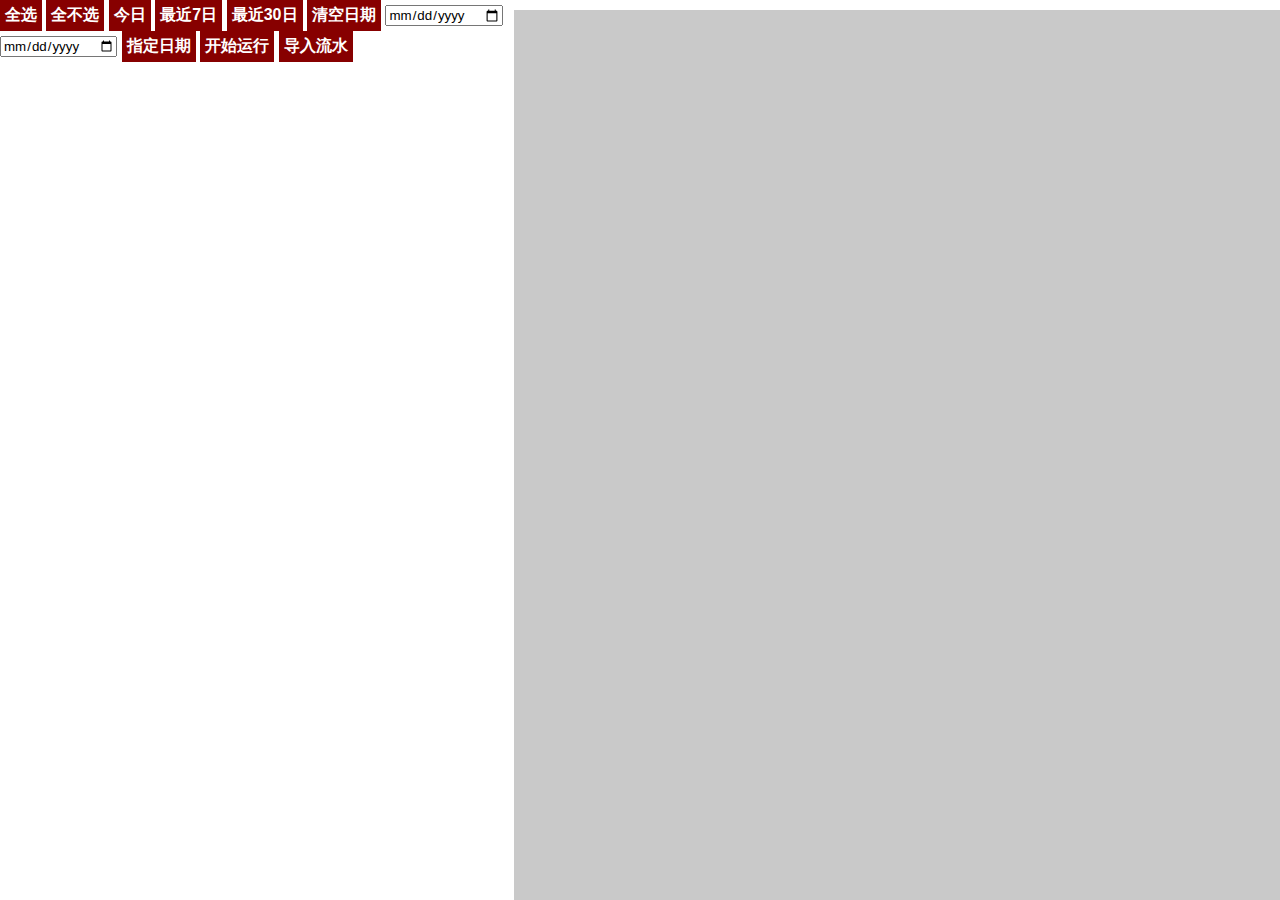
==== web/bill.html @ d7aef5bb "ll" ====
<!DOCTYPE html>
<html>
  <head>
    <title>Pure HTML CSS Admin Template</title>
<style>

#executionDiv{
  max-width: 100%
}

#license
{
  font-weight:bold;
  float: right;
  color:#cccccc;
}

</style>
  <script type="text/javascript"src="jquery.min.js"></script>
  <script type="text/javascript" src="jquery.modal.min.js"></script>
  <script type="text/javascript" src="jquery.pagination.js"></script>
  <script type="text/javascript" src="common.js"></script>
  <link rel="stylesheet" href="admin.css" />
  <link rel="stylesheet" href="jquery.modal.min.css" />
  <link rel="stylesheet" href="pagination.css" />
</head>
<body>
<div id="tips" class="modal"></div>
<div id="tips2" class="modal"></div>

<div id="executionDiv" class="modal" >
  <table id="executionTb" ></table>
  <div id="Pagination" class="pagination"><!-- 这里显示分页 --></div>
</div>
<div>
    <form>
      <input type="button" id="selectAll" value="全选"/>
      <input type="button" id="cancelAll" value="全不选"/>
      <input type="button" name="dateBtn" duration="0" value="今日"/>
      <input type="button" name="dateBtn" duration="7" value="最近7日"/>
      <input type="button" name="dateBtn" duration="30" value="最近30日"/>
      <input type="button" id="resetAll" value="清空日期"/>
      <input type="date" id="beginDate" />
      <input type="date" id="endDate" />
      <input type="button" id="setDate" value="指定日期"/>
      <input type="button" id="run" value="开始运行"/>
      <input type="button" id="import" value="导入流水"/>
      <span id="usb"></span>
      <span id="info" class="info"></span>
      <span id="license"></span>
    </form>
    </div>

<table id="tb"></table>
</body>
    <script>

    var isStopAll = false;

        function importExecution(executionId)
        {
               if(confirm("确定要批量导入银行流水么?"))
               {
                  $("#tips").empty().append("<h4>请稍后...</h4>")
                  $('#tips').modal({
                      escapeClose: false,
                      clickClose: false,
                      showClose: false
                    });

                $.getJSON("/importBankXls&executionIds="+executionId,function(data){
                    $("#tips").empty()
                    $.each(data, function(n,value){
                        str = ""
                        if(value["result"])
                            str = value["account_name"] + ":成功导入"+str+value["msg"]+"条数据"
                        else
                            str = value["account_name"] + ":导入失败,"+str+value["msg"]
                        $("#tips").append("<h4>"+str+"</h4>")
                    })
                    $('#tips').modal({clickClose: true,escapeClose: true});
                     //$.modal.close();
                   });
               }
        }

        $(function() {
            $.ajaxSettings.async = false;
            var currentSlotNum = 0;
            var currentTimer = 0
            var toRunSlotArray = new Array()
            var taskStatusMap = new Map([[null, "【未知】"],["READY","【准备执行】"],["RUNNING","【执行中】"],["FINISHED","【执行成功】"],["FAILED","【执行失败】"]])


            function getXlsDownloadStr(data)
            {
                xlsDownloadStr = "-"
                if(data["xls_filename"] != ""&&data["xls_filename"] != null)
                {
                  xlsDownloadStr = "<a href='download/"+data["execution_id"]+"/"+data["xls_filename"]+"'>下载</a>"
                }
                return xlsDownloadStr;
            }
            function getImgDownloadStr(data)
            {
                imgDownloadStr = "-"
                if(data["screenshot_filename"] != ""&&data["screenshot_filename"] != null)
                {
                  imgDownloadStr = "<a href='download/"+data["execution_id"]+"/"+data["screenshot_filename"]+"'>下载</a>"
                }
                return imgDownloadStr;
            }

            function info(msg)
            {
              $("#info").text(msg).show().delay(1000).fadeOut();
            }

            function loadTable()
            {
                $("#tb").empty()
                $.getJSON("/getSlotList",function(data){
                $("#tb").append("<tr><th>选择</th><th>端口</th><th>账户</th><th>银行</th><th>开始日期</th><th>结束日期</th><th>执行状态</th><th>银行流水</th><th>屏幕截图</th><th>执行记录</th></tr>")

                    $.each(data, function (n, value) {
                        i = n+1
                        $("#tb").append("<tr>\
                        <td><input type='checkbox' id='cb_"+i+"' checked='true' executionId='"+value["execution_id"]+"' /></td>\
                        <td>"+value["slot_num"]+"</td><td>"+value["short_name"]+"</td>\
                        <td>"+value["name"]+"</td>\
                        <td><input type='date' id='begin_"+i+"' value="+value["query_begin_date"]+"></td>\
                        <td><input type='date' id='end_"+i+"' value="+value["query_end_date"]+"></td>\
                        <td><span id='span_"+i+"' >"+taskStatusMap.get(value["status"])+"</span></td>\
                        <td id='bill_download_"+i+"'>"+getXlsDownloadStr(value)+"</td>\
                        <td id='photo_download_"+i+"'>"+getImgDownloadStr(value)+"</td>\
                        <td><a href='#' account_id='"+value["account_id"]+"' name='view'>查看</a></td>\
                        </tr>");
                        if(value["status"]=="READY"||value["status"]=="RUNNING")
                        {
                            currentSlotNum = i;
                            toRunSlotArray.push(currentSlotNum)
                            //创建定时器
                            currentTimer = setInterval(taskTimer, 2000)
                            $('#tips2').modal({
                                escapeClose: false,
                                clickClose: false,
                                showClose: false
                            });
                        }
                    });
                });

                $.getJSON("/getExpireDate",function(data){
                    $("#license").text("授权有效期至"+data["result"])
                });
            }

            $("#import").click(function(){
               $.ajaxSettings.async = true;
               var importExecutionIds = new Array()
               var emptyExecutionIds = new Array()
               $("input[type=checkbox]").each(function(i){
                   if ($(this).prop("checked"))
                   {
                    n = i + 1
                    executionId = $(this).attr("executionId")
                    if($("#bill_download_"+n).text().length > 1)
                    {
                      importExecutionIds.push(executionId)
                    }
                    else
                      emptyExecutionIds.push(executionId)
                   }
               })
               if(emptyExecutionIds.length >0)
                 info("包含无法下载的银行流水")
               else if(importExecutionIds.length ==0)
                 info("没有可导入的银行流水文件")
               else if(confirm("确定要批量导入银行流水么?"))
               {
                  $("#tips").empty().append("<h4>请稍后...</h4>")
                  $('#tips').modal({
                      escapeClose: false,
                      clickClose: false,
                      showClose: false
                    });

                $.getJSON("/importBankXls&executionIds="+importExecutionIds.toString(),function(data){
                    $("#tips").empty()
                    $.each(data, function(n,value){
                        str = ""
                        if(value["result"])
                            str = value["account_name"] + ":成功导入"+str+value["msg"]+"条数据"
                        else
                            str = value["account_name"] + ":导入失败,"+str+value["msg"]
                        $("#tips").append("<h4>"+str+"</h4>")
                    })
                    $('#tips').modal({clickClose: true,escapeClose: true});
                     //$.modal.close();
                   });
               }
            })

            $("#selectAll").click(function(){
                $("input[type=checkbox]").prop("checked",true)
            });

            $("#cancelAll").click(function(){
                $("input[type=checkbox]").prop("checked",false)
            });

            $("[name=dateBtn]").click(function(){
              duration = $(this).attr("duration")
              duration = -parseInt(duration)
              $("input[type=checkbox]").each(function(i){
                if ($(this).prop("checked")){
                  $("#begin_"+(i+1)).val(formatDate(duration))
                  $("#end_"+(i+1)).val(formatDate(0))
                   }
              });
            })
            $("#resetAll").click(function(){
                $("input[type=checkbox]").each(function(i){
                  $("#begin_"+(i+1)).val("")
                  $("#end_"+(i+1)).val("")
                });
            });
            $("#setDate").click(function(){
                $("input[type=checkbox]").each(function(i){
                if ($(this).prop("checked")){
                  $("#begin_"+(i+1)).val($("#beginDate").val())
                  $("#end_"+(i+1)).val($("#endDate").val())
                   }
                });
            });

            function isDateNotEmpty()
            {
              var hasDateEmpty = false;
              $("input[type=checkbox]").each(function(i){
                if ($(this).prop("checked")){
                     if($("#begin_"+(i+1)).val()=="" || $("#end_"+(i+1)).val()=="")
                     {
                       hasDateEmpty = true
                     }
                   }
                });
              return !hasDateEmpty;
            }

            $("#run").click(function(){
              isStopAll = false;
              var isUsbHubWorking = false
              $.getJSON("/getUsbHubStatus",function(data){
                   isUsbHubWorking = data["result"]
              });
              if(!isUsbHubWorking)
              {
                info("USBHub未连接")
                return
              }
              if (toRunSlotArray.length != 0)
              {
                info("存在未执行完成的任务")
                return;
              }
              if(!confirm("确定自动下载银行流水?")) return;
              if(!isDateNotEmpty()){
                  info("起止日期不能为空")
                  return;
              }
              //执行队列
              toRunSlotArray = []
              clearInterval(currentTimer)
                $("input[type=checkbox]").each(function(i){
                 if ($(this).prop("checked")){
                        tempSlotNum = $(this).parent().siblings(":first").text()
                        toRunSlotArray.push(tempSlotNum)
                      }
                 });
              currentSlotNum = 0;
              //创建定时器
              currentTimer = setInterval(taskTimer, 2000)
              $('#tips2').modal({
                  escapeClose: false,
                  clickClose: false,
                  showClose: false
              });
            });

            function execNewTask()
            {
                //取列表中第一个SlotNum执行
                currentSlotNum = toRunSlotArray[0];
                beginDate = $("#begin_"+currentSlotNum).val()
                endDate = $("#end_"+currentSlotNum).val()
                $.getJSON("/runTask&slotNum="+currentSlotNum+"&beginDate="+beginDate+"&endDate="+endDate,function(data){
                  if(data["result"])
                      info("端口"+currentSlotNum+":创建任务成功")
                  else
                      info("端口"+currentSlotNum+":创建任务失败")
                });
            }

            function taskTimer()
            {
               //第一次执行
               if(currentSlotNum ==0)
               {
                  execNewTask();
                  return;
               }

              if(isStopAll)
              {
                $.getJSON("/stopTask&slotNum="+currentSlotNum,function(data){
                  if(data["result"])
                    info("端口"+currentSlotNum+"终止执行成功")
                  else
                    info("端口"+currentSlotNum+"终止执行失败")
                 })
                 toRunSlotArray = toRunSlotArray.slice(0, 1);
              }

               $.getJSON("/getSlotInfo&slotNum="+currentSlotNum,function(data){
                   info("端口"+currentSlotNum+":"+taskStatusMap.get(data["status"]))
                   //更新页面
                   $("#span_"+currentSlotNum).text(taskStatusMap.get(data["status"]))
                   $("#cb_"+currentSlotNum).attr("executionId", data["execution_id"])
                   $("#bill_download_"+currentSlotNum).html(getXlsDownloadStr(data))
                   $("#photo_download_"+currentSlotNum).html(getImgDownloadStr(data))

                   if (data["status"]=="FINISHED"||data["status"]=="FAILED")
                   {
                      toRunSlotArray.shift()
                      if(toRunSlotArray.length ==0)
                      {
                         info("待执行任务为空,定时器已关闭")
                         clearInterval(currentTimer)
                         $.modal.close();
                      }else{
                         execNewTask();
                      }
                   }
               });
            }

            $("#tips2").append("<h4>处理中, 请勿关闭浏览器窗口, 如需停止点击<button id='stop'>终止执行</button></h4>")
            $("#stop").click(function(){
              isStopAll = true;
            })

            loadTable();

            $("[name=view]").click(function(){
              accountId = $(this).attr("account_id")
              initPagination(accountId)
              $('#executionDiv').modal({clickClose: true,escapeClose: true});
            })

            $("input[type=checkbox]").click(function(i){
                $(this).prop("checked", $(this).prop("checked"))
            });

            var pageSize = 15;
            var executionList = []

            //回调函数的作用是显示对应分页的列表项内容
            //回调函数在用户每次点击分页链接的时候执行
            //参数page_index{int整型}表示当前的索引页
            function initPagination(accountId) {
                AccountId = $("#account option:selected").val()
                BeginDate = $("#beginDate").val()
                EndDate = $("#endDate").val()
                //设定翻页
                $.getJSON("/getExecutionList&accountId="+accountId,function(data){
                    count = data.length
                    executionList = data
                    num_entries = Math.ceil(count/pageSize);
                    // 创建分页
                    $("#Pagination").pagination(num_entries, {
                        num_edge_entries: 1, //边缘页数
                        num_display_entries: 4, //主体页数
                        callback: pageselectCallback,
                        items_per_page:1 //每页显示1项
                    });
                });
             }

            function pageselectCallback(page_index, jq){

                pageNum = page_index + 1
                element = null;
                if($("div.jquery-modal.blocker.current").length ==1)
                {
                  element = $("div.jquery-modal.blocker.current").find("#executionTb");
                }else{
                  element = $("#executionTb");
                }

                beginIndex = (pageNum-1)*pageSize;
                endIndex = pageNum*pageSize-1
                if(endIndex>executionList.length-1)
                  endIndex = executionList.length-1;

                element.empty().append("<tr><th>批次ID</th><th>账户</th><th>银行</th><th>查询日期</th><th>执行时间</th><th>执行状态</th><th>银行流水</th><th>屏幕截图</th><th>操作</th></tr>")

                for (var i=beginIndex;i<=endIndex;i++)
                {

                        value = executionList[i]
                        beginStr = ""
                        endStr = ""
                        if(value["run_begin_datetime"] != null) beginStr = value["run_begin_datetime"];
                        if(value["run_end_datetime"] != null) endStr = value["run_end_datetime"].substring(11,19);
                        element.append("<tr>\
                        <td>"+value["id"]+"</td><td>"+value["account_name"]+"</td>\
                        <td>"+value["bank_name"]+"</td>\
                        <td>"+value["query_begin_date"]+"~"+value["query_end_date"]+"</td>\
                        <td>"+beginStr+"~"+endStr+"</td>\
                        <td width='150'><span>"+taskStatusMap.get(value["status"])+"</span></td>\
                        <td width='100'>"+getXlsDownloadStr(value)+"</td>\
                        <td width='100'>"+getImgDownloadStr(value)+"</td>\
                        <td width='100'><a href='javascript:importExecution("+value["id"]+")'>导入流水</a></td>\
                        </tr>");

                }
                return false;
            }



        });
    </script>
</html>
---- web/admin.css ----
/* (A) GLOBAL */
* {
  font-family: arial, sans-serif;
  box-sizing: border-box;
}
body {
  display: flex;
  min-height: 100vh;
  padding: 0; margin: 0;
}

/* (B) SIDEBAR */
/* (B1) SIDEBAR ITSELF */
#pgside {
  width: 200px;
  transition: width 0.2s;
  background: #283039;
}

/* (B2) USER OR BRANDING */
#pgside #pguser {
  display: flex;
  align-items: center;
  padding: 10px 5px;
}
#pgside #pguser img {
  width: 100px;
  margin-left: 20px;
}

/* (B3) SIDEBAR ITEMS */
#pgside, #pgside a { color: #fff; }
#pgside a {
  display: block;
  padding: 20px;
  width: 100%;
  text-decoration: none;
  cursor: pointer;
}
#pgside a.current { background: #7c1919; }
#pgside a:hover { background: #9b2323; }

/* (B4) SIDEBAR ICONS & TEXT */
#pgside i.ico, #pgside i.txt { font-style: normal; }
#pgside i.ico {
  font-size: 1.1em;
  margin-right: 10px;
}

/* (B5) SMALL SCREEN TRANSFORMATION */
@media screen and (max-width:768px) {
  #pgside { width: 70px; }
  #pgside #pguser { justify-content: center; }
  #pgside a {
    text-align: center;
    padding: 20px 0;
  }
  #pgside i.ico {
    font-size: 1.5em;
    margin-right: 0;
  }
  #pgside i.txt { display: none; }
}

/* (C) MAIN CONTENTS */
#pgmain {
  flex-grow: 1;
  padding: 20px;
  padding-top: 10px;
  background: #f2f2f2;
}

/* (A) FORM */
.form {
  max-width: 600px; /* optional */
  padding: 20px;
  border: 1px solid #eee;
  background: #f2f2f2;
}
/* (B) FIELDS & LABELS */
.form label, .form input, .form textarea, .form select, .form button {
  display: block;
  width: 100%;
}
.form label { padding: 10px 0; }
.form input, .form textarea, .form select { padding: 10px; }

/* (C) BUTTONS */
input[type=button], input[type=submit], button {
  font-size: 1em;
  font-weight: 700;
  padding: 5px;
  border: 0;
  color: #fff;
  background: #870000;
  cursor: pointer;
}

table {
  margin-top:10px;
  font-family: Arial, Helvetica, sans-serif;
  font-size: 14px;
  border-spacing: 1px;
  background-color: rgba(201,201,201,1); /*������ɫ*/
  border-collapse: separate;
  width: 100%;
}

table td {
  height: 25px;
  border: 0px solid #ddd;
  background-color: #fff;
  padding: 3px;
}

table th{
  padding: 3px;
  text-align: left;
  background-color: #d9d9d9;
  color: black;
}

table a:link
{
  text-decoration: none;
  color: blue
}

table a:active
{
  text-decoration:blink
}

table a:hover
{
  text-decoration:underline;
  color: red
}

table a:visited
{
  text-decoration: none;
  color: blue
}
table tr:hover td
{
  background:none;
}
table tr:hover
{
  background-color: #ddd;
}

.tooltip {
    position: relative;
    display: inline-block;
    border-bottom: 1px dotted black;
}

.tooltip .tooltiptext {
    visibility: hidden;
    width: 120px;
    background-color: black;
    color: #fff;
    text-align: center;
    border-radius: 6px;
    padding: 5px 0;
    /* ��λ */
    position: absolute;
    z-index: 1;
    top: -5px;
    right: 105%;
}

.tooltip:hover .tooltiptext {
    visibility: visible;
}

/* ��ʾ��Ϣ */
.info
{
  background-color:yellow;
  font-weight:bold
}
---- web/pagination.css ----
@charset "utf-8";
.pagination{
     margin-top:10px;
}
.pagination a {
    text-decoration: none;
	border: 1px solid #AAE;
	color: #15B;
}

.pagination a, .pagination span {
    display: inline-block;
    padding: 0.1em 0.4em;
    margin-right: 5px;
	margin-bottom: 5px;
}

.pagination .current {
    background: #26B;
    color: #fff;
	border: 1px solid #AAE;
}

.pagination .current.prev, .pagination .current.next{
	color:#999;
	border-color:#999;
	background:#fff;
}
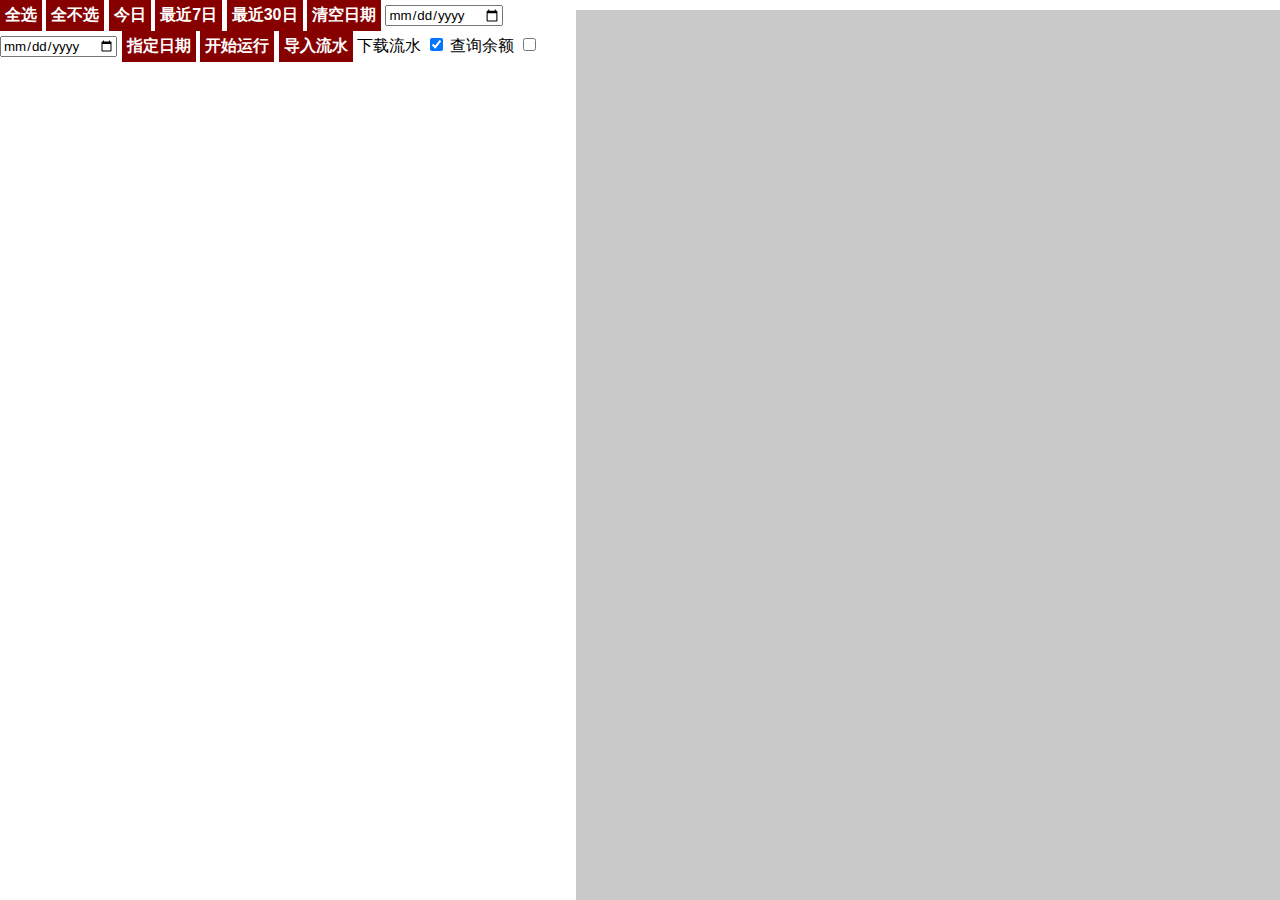
==== commit bd1f9422: "ll" ====
--- a/web/bill.html
+++ b/web/bill.html
@@ -8,11 +8,14 @@
   max-width: 100%
 }
 
+#logDiv{
+  max-width: 80%
+}
+
 #license
 {
   font-weight:bold;
   float: right;
-  color:#cccccc;
 }
 
 </style>
@@ -32,6 +35,11 @@
   <table id="executionTb" ></table>
   <div id="Pagination" class="pagination"><!-- 这里显示分页 --></div>
 </div>
+
+<div id="logDiv" class="modal" >
+  <pre id="logView"></pre>
+</div>
+
 <div>
     <form>
       <input type="button" id="selectAll" value="全选"/>
@@ -45,6 +53,12 @@
       <input type="button" id="setDate" value="指定日期"/>
       <input type="button" id="run" value="开始运行"/>
       <input type="button" id="import" value="导入流水"/>
+      <span>下载流水</span>
+      <input type="checkbox" name="func" checked="true" id="is_bill">
+      <span>查询余额</span>
+      <input type="checkbox" name="func" id="is_balance">
+<!--      <span>下载回单</span>-->
+<!--      <input type="checkbox" id="is_ack">-->
       <span id="usb"></span>
       <span id="info" class="info"></span>
       <span id="license"></span>
@@ -56,6 +70,7 @@
     <script>
 
     var isStopAll = false;
+    var retryTimes = 0;
 
         function importExecution(executionId)
         {
@@ -91,7 +106,6 @@
             var toRunSlotArray = new Array()
             var taskStatusMap = new Map([[null, "【未知】"],["READY","【准备执行】"],["RUNNING","【执行中】"],["FINISHED","【执行成功】"],["FAILED","【执行失败】"]])
 
-
             function getXlsDownloadStr(data)
             {
                 xlsDownloadStr = "-"
@@ -113,27 +127,35 @@
 
             function info(msg)
             {
-              $("#info").text(msg).show().delay(1000).fadeOut();
+              $("#info").text(msg).show().delay(2000).fadeOut();
             }
 
             function loadTable()
             {
                 $("#tb").empty()
                 $.getJSON("/getSlotList",function(data){
-                $("#tb").append("<tr><th>选择</th><th>端口</th><th>账户</th><th>银行</th><th>开始日期</th><th>结束日期</th><th>执行状态</th><th>银行流水</th><th>屏幕截图</th><th>执行记录</th></tr>")
+                $("#tb").append("<tr><th>选择</th><th>端口</th><th>账户</th><th>银行</th><th>开始日期</th><th>结束日期</th><th>执行状态</th><th>余额</th><th>流水</th><th>回单</th><th>截图</th><th>历史</th><th>日志</th></tr>")
 
                     $.each(data, function (n, value) {
-                        i = n+1
+                        balance = "-"
+                        if (value["balance"] != null){
+                            balance = value["balance"]
+                        }
+                        // i = n+1
+                        i = value["slot_num"]
                         $("#tb").append("<tr>\
-                        <td><input type='checkbox' id='cb_"+i+"' checked='true' executionId='"+value["execution_id"]+"' /></td>\
+                        <td><input type='checkbox' name='slotCheckbox' id='cb_"+i+"' checked='true' executionId='"+value["execution_id"]+"' /></td>\
                         <td>"+value["slot_num"]+"</td><td>"+value["short_name"]+"</td>\
                         <td>"+value["name"]+"</td>\
                         <td><input type='date' id='begin_"+i+"' value="+value["query_begin_date"]+"></td>\
                         <td><input type='date' id='end_"+i+"' value="+value["query_end_date"]+"></td>\
                         <td><span id='span_"+i+"' >"+taskStatusMap.get(value["status"])+"</span></td>\
+                        <td id='balance_"+i+"'>"+balance+"</td>\
                         <td id='bill_download_"+i+"'>"+getXlsDownloadStr(value)+"</td>\
+                        <td>-</td>\
                         <td id='photo_download_"+i+"'>"+getImgDownloadStr(value)+"</td>\
                         <td><a href='#' account_id='"+value["account_id"]+"' name='view'>查看</a></td>\
+                        <td><a href='#' slot_num='"+i+"' execution_id='"+value["execution_id"]+"' name='log'>查看</a></td>\
                         </tr>");
                         if(value["status"]=="READY"||value["status"]=="RUNNING")
                         {
@@ -159,12 +181,12 @@
                $.ajaxSettings.async = true;
                var importExecutionIds = new Array()
                var emptyExecutionIds = new Array()
-               $("input[type=checkbox]").each(function(i){
+               $("input[name=slotCheckbox]").each(function(i){
                    if ($(this).prop("checked"))
                    {
-                    n = i + 1
+                    slotNum = $(this).prop("id").slice(3)
                     executionId = $(this).attr("executionId")
-                    if($("#bill_download_"+n).text().length > 1)
+                    if($("#bill_download_"+slotNum).text().length > 1)
                     {
                       importExecutionIds.push(executionId)
                     }
@@ -202,34 +224,37 @@
             })
 
             $("#selectAll").click(function(){
-                $("input[type=checkbox]").prop("checked",true)
+                $("input[name=slotCheckbox]").prop("checked",true)
             });
 
             $("#cancelAll").click(function(){
-                $("input[type=checkbox]").prop("checked",false)
+                $("input[name=slotCheckbox]").prop("checked",false)
             });
 
             $("[name=dateBtn]").click(function(){
               duration = $(this).attr("duration")
               duration = -parseInt(duration)
-              $("input[type=checkbox]").each(function(i){
+              $("input[name=slotCheckbox]").each(function(i){
                 if ($(this).prop("checked")){
-                  $("#begin_"+(i+1)).val(formatDate(duration))
-                  $("#end_"+(i+1)).val(formatDate(0))
+                  slotNum = $(this).prop("id").slice(3)
+                  $("#begin_"+slotNum).val(formatDate(duration))
+                  $("#end_"+slotNum).val(formatDate(0))
                    }
               });
             })
             $("#resetAll").click(function(){
-                $("input[type=checkbox]").each(function(i){
-                  $("#begin_"+(i+1)).val("")
-                  $("#end_"+(i+1)).val("")
+                $("input[name=slotCheckbox]").each(function(i){
+                  slotNum = $(this).prop("id").slice(3)
+                  $("#begin_"+slotNum).val("")
+                  $("#end_"+slotNum).val("")
                 });
             });
             $("#setDate").click(function(){
-                $("input[type=checkbox]").each(function(i){
+                $("input[name=slotCheckbox]").each(function(i){
                 if ($(this).prop("checked")){
-                  $("#begin_"+(i+1)).val($("#beginDate").val())
-                  $("#end_"+(i+1)).val($("#endDate").val())
+                  slotNum = $(this).prop("id").slice(3)
+                  $("#begin_"+slotNum).val($("#beginDate").val())
+                  $("#end_"+slotNum).val($("#endDate").val())
                    }
                 });
             });
@@ -237,9 +262,10 @@
             function isDateNotEmpty()
             {
               var hasDateEmpty = false;
-              $("input[type=checkbox]").each(function(i){
+              $("input[name=slotCheckbox]").each(function(i){
                 if ($(this).prop("checked")){
-                     if($("#begin_"+(i+1)).val()=="" || $("#end_"+(i+1)).val()=="")
+                     slotNum = $(this).prop("id").slice(3)
+                     if($("#begin_"+slotNum).val()=="" || $("#end_"+slotNum).val()=="")
                      {
                        hasDateEmpty = true
                      }
@@ -248,23 +274,39 @@
               return !hasDateEmpty;
             }
 
+            function checkCheckBox(){
+              <!-- 目前只支持单独选择下载流水或查询余额 -->
+              if($("input[name=func]:checked").length !=1)
+              {
+                info("请选择下载流水、查询余额、下载回单之一")
+                return false;
+              }
+              return true;
+            }
+
             $("#run").click(function(){
+
+              if(!checkCheckBox())
+              {
+                  return false;
+              }
+              $.ajaxSettings.async = false;
               isStopAll = false;
               var isUsbHubWorking = false
               $.getJSON("/getUsbHubStatus",function(data){
                    isUsbHubWorking = data["result"]
               });
-              if(!isUsbHubWorking)
-              {
-                info("USBHub未连接")
-                return
-              }
+<!--              if(!isUsbHubWorking)-->
+<!--              {-->
+<!--                info("USBHub未连接")-->
+<!--                return-->
+<!--              }-->
               if (toRunSlotArray.length != 0)
               {
                 info("存在未执行完成的任务")
                 return;
               }
-              if(!confirm("确定自动下载银行流水?")) return;
+              if(!confirm("确定开始执行?")) return;
               if(!isDateNotEmpty()){
                   info("起止日期不能为空")
                   return;
@@ -272,7 +314,7 @@
               //执行队列
               toRunSlotArray = []
               clearInterval(currentTimer)
-                $("input[type=checkbox]").each(function(i){
+                $("input[name=slotCheckbox]").each(function(i){
                  if ($(this).prop("checked")){
                         tempSlotNum = $(this).parent().siblings(":first").text()
                         toRunSlotArray.push(tempSlotNum)
@@ -294,7 +336,9 @@
                 currentSlotNum = toRunSlotArray[0];
                 beginDate = $("#begin_"+currentSlotNum).val()
                 endDate = $("#end_"+currentSlotNum).val()
-                $.getJSON("/runTask&slotNum="+currentSlotNum+"&beginDate="+beginDate+"&endDate="+endDate,function(data){
+                tempStr = "&isBill="+$("#is_bill").is(':checked')+"&isBalance="+$("#is_balance").is(':checked')+"&isAck="+$("#is_ack").is(':checked')
+
+                $.getJSON("/runTask&slotNum="+currentSlotNum+"&beginDate="+beginDate+"&endDate="+endDate+tempStr,function(data){
                   if(data["result"])
                       info("端口"+currentSlotNum+":创建任务成功")
                   else
@@ -307,6 +351,7 @@
                //第一次执行
                if(currentSlotNum ==0)
                {
+                  retryTimes = 0;
                   execNewTask();
                   return;
                }
@@ -320,6 +365,7 @@
                     info("端口"+currentSlotNum+"终止执行失败")
                  })
                  toRunSlotArray = toRunSlotArray.slice(0, 1);
+                 retryTimes = 1;
               }
 
                $.getJSON("/getSlotInfo&slotNum="+currentSlotNum,function(data){
@@ -329,10 +375,22 @@
                    $("#cb_"+currentSlotNum).attr("executionId", data["execution_id"])
                    $("#bill_download_"+currentSlotNum).html(getXlsDownloadStr(data))
                    $("#photo_download_"+currentSlotNum).html(getImgDownloadStr(data))
+                   balance = "-"
+                   if (data["balance"] != null){balance = data["balance"]}
+                   $("#balance_"+currentSlotNum).text(balance)
+
+                   //如果运行失败且之前未重试过, 重试一次
+                   if (data["status"]=="FAILED" && retryTimes==0)
+                   {
+                      retryTimes = 1;
+                      execNewTask();
+                      return;
+                   }
 
                    if (data["status"]=="FINISHED"||data["status"]=="FAILED")
                    {
                       toRunSlotArray.shift()
+                      retryTimes = 0
                       if(toRunSlotArray.length ==0)
                       {
                          info("待执行任务为空,定时器已关闭")
@@ -356,6 +414,12 @@
               accountId = $(this).attr("account_id")
               initPagination(accountId)
               $('#executionDiv').modal({clickClose: true,escapeClose: true});
+            })
+
+            $("[name=log]").click(function(){
+              $("#logView").html("")
+              $("#logView").load("download/"+$("#cb_"+$(this).attr("slot_num")).attr("executionId")+"/rpa.log")
+              $('#logDiv').modal({clickClose: true,escapeClose: true});
             })
 
             $("input[type=checkbox]").click(function(i){
@@ -403,7 +467,7 @@
                 if(endIndex>executionList.length-1)
                   endIndex = executionList.length-1;
 
-                element.empty().append("<tr><th>批次ID</th><th>账户</th><th>银行</th><th>查询日期</th><th>执行时间</th><th>执行状态</th><th>银行流水</th><th>屏幕截图</th><th>操作</th></tr>")
+                element.empty().append("<tr><th>批次ID</th><th>账户</th><th>银行</th><th>查询日期</th><th>执行时间</th><th>执行状态</th><th>余额</th><th>银行流水</th><th>截图</th><th>日志</th><th>操作</th></tr>")
 
                 for (var i=beginIndex;i<=endIndex;i++)
                 {
@@ -411,6 +475,8 @@
                         value = executionList[i]
                         beginStr = ""
                         endStr = ""
+                        balance = "-"
+                        if(value["balance"]!=null){balance = value["balance"]}
                         if(value["run_begin_datetime"] != null) beginStr = value["run_begin_datetime"];
                         if(value["run_end_datetime"] != null) endStr = value["run_end_datetime"].substring(11,19);
                         element.append("<tr>\
@@ -419,17 +485,22 @@
                         <td>"+value["query_begin_date"]+"~"+value["query_end_date"]+"</td>\
                         <td>"+beginStr+"~"+endStr+"</td>\
                         <td width='150'><span>"+taskStatusMap.get(value["status"])+"</span></td>\
+                        <td>"+balance+"</td>\
                         <td width='100'>"+getXlsDownloadStr(value)+"</td>\
                         <td width='100'>"+getImgDownloadStr(value)+"</td>\
+                        <td width='100'><a href='#' execution_id='"+value["execution_id"]+"' name='log'>查看</a></td>\
                         <td width='100'><a href='javascript:importExecution("+value["id"]+")'>导入流水</a></td>\
                         </tr>");
 
                 }
+
+                $("#executionTb a[name=log]").click(function(){
+                $("#logView").html("")
+                $("#logView").load("download/"+$(this).attr("execution_id")+"/rpa.log")
+                $('#logDiv').modal({clickClose: true,escapeClose: true});
+                 })
                 return false;
             }
-
-
-
         });
     </script>
-</html>
+</html>